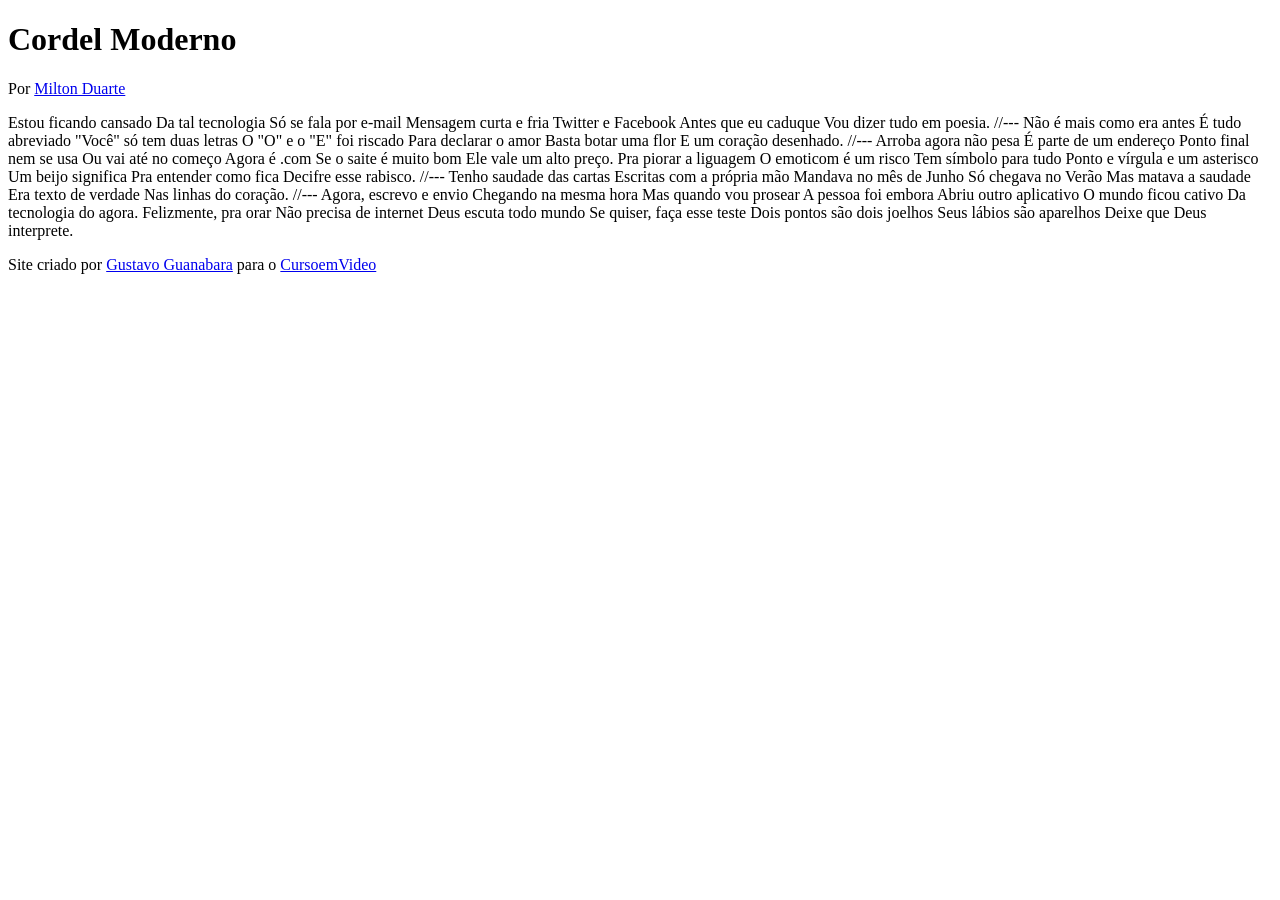
==== html/modulo_3/desafios/index.html @ 78004379 "atualizei desafio 12" ====
<!DOCTYPE html>
<html lang="pt-br">
<head>
    <meta charset="UTF-8">
    <meta name="viewport" content="width=device-width, initial-scale=1.0">
    <title>Cordel Moderno</title>
</head>
<body>
    <header>
        <h1>Cordel Moderno</h1>
        <p>Por <a href="https://www.recantodasletras.com.br/poesias/3186743" target="_blank">Milton Duarte</a></p>
    </header>   

    Estou ficando cansado
    Da tal tecnologia
    Só se fala por e-mail
    Mensagem curta e fria
    Twitter e Facebook
    Antes que eu caduque
    Vou dizer tudo em poesia.

    //---

    Não é mais como era antes
    É tudo abreviado
    "Você" só tem duas letras
    O "O" e o "E" foi riscado
    Para declarar o amor
    Basta botar uma flor
    E um coração desenhado.

    //---

    Arroba agora não pesa
    É parte de um endereço
    Ponto final nem se usa
    Ou vai até no começo
    Agora é .com
    Se o saite é muito bom
    Ele vale um alto preço.

    Pra piorar a liguagem
    O emoticom é um risco
    Tem símbolo para tudo
    Ponto e vírgula e um asterisco
    Um beijo significa
    Pra entender como fica
    Decifre esse rabisco.

    //---

    Tenho saudade das cartas
    Escritas com a própria mão
    Mandava no mês de Junho
    Só chegava no Verão
    Mas matava a saudade
    Era texto de verdade
    Nas linhas do coração.

    //---

    Agora, escrevo e envio
    Chegando na mesma hora
    Mas quando vou prosear
    A pessoa foi embora
    Abriu outro aplicativo
    O mundo ficou cativo
    Da tecnologia do agora.

    Felizmente, pra orar
    Não precisa de internet
    Deus escuta todo mundo
    Se quiser, faça esse teste
    Dois pontos são dois joelhos
    Seus lábios são aparelhos
    Deixe que Deus interprete.

    <footer>
        <p>Site criado por <a href="https://gustavoguanabara.github.io" target="_blank">Gustavo Guanabara</a> para o <a href="https://www.cursoemvideo.com" target="_blank">CursoemVideo</a></p>
    </footer>
</body>
</html>
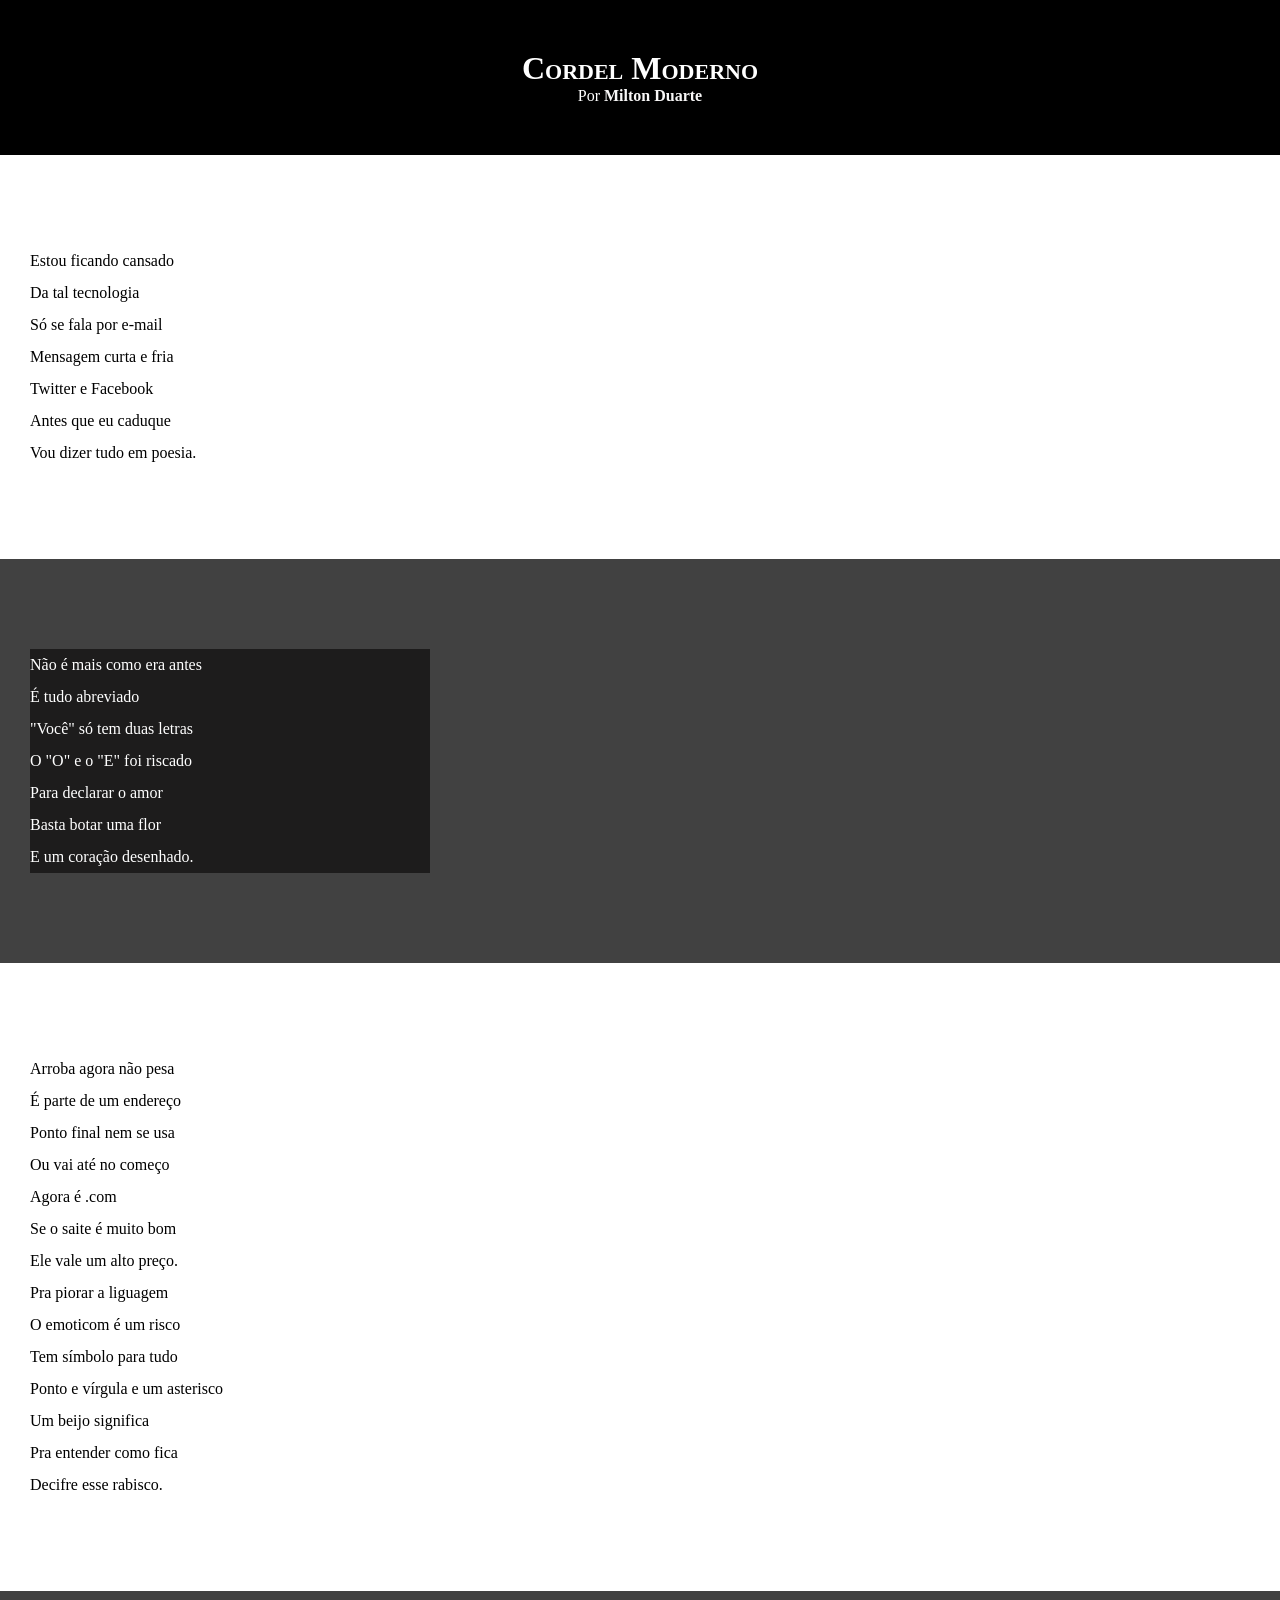
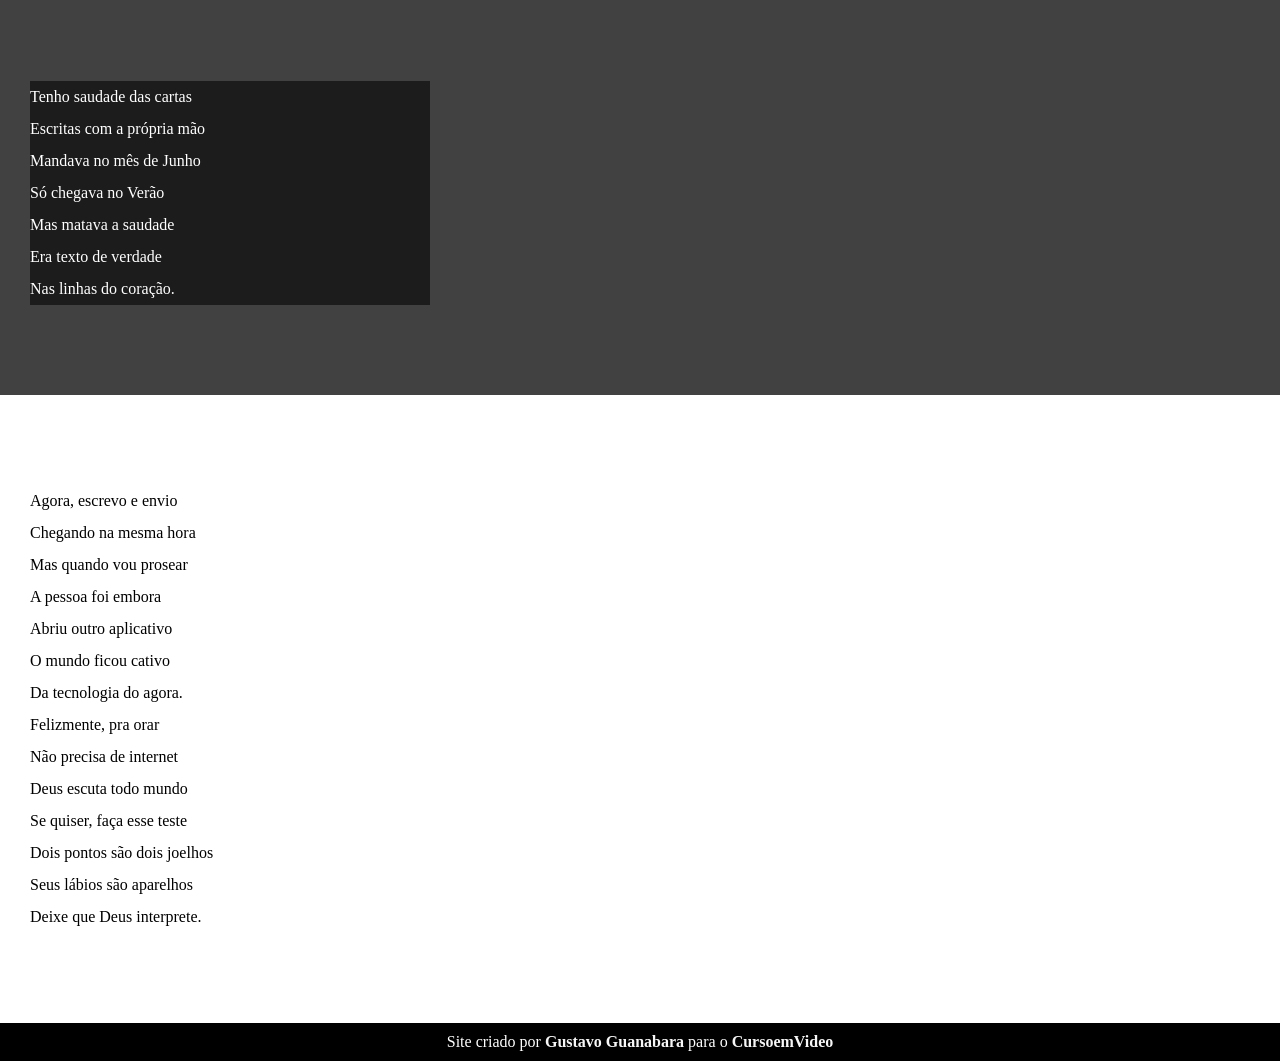
==== commit 013408f7: "atualizei estilo dos textos e blocos" ====
--- a/html/modulo_3/desafios/index.html
+++ b/html/modulo_3/desafios/index.html
@@ -4,6 +4,7 @@
     <meta charset="UTF-8">
     <meta name="viewport" content="width=device-width, initial-scale=1.0">
     <title>Cordel Moderno</title>
+    <link rel="stylesheet" href="estilo/style.css">
 </head>
 <body>
     <header>
@@ -11,69 +12,90 @@
         <p>Por <a href="https://www.recantodasletras.com.br/poesias/3186743" target="_blank">Milton Duarte</a></p>
     </header>   
 
-    Estou ficando cansado
-    Da tal tecnologia
-    Só se fala por e-mail
-    Mensagem curta e fria
-    Twitter e Facebook
-    Antes que eu caduque
-    Vou dizer tudo em poesia.
+    <section class="normal">
+        <p>
+            Estou ficando cansado<br>
+            Da tal tecnologia<br>
+            Só se fala por e-mail<br>
+            Mensagem curta e fria<br>
+            Twitter e Facebook<br>
+            Antes que eu caduque<br>
+            Vou dizer tudo em poesia.
+        </p>
+    </section>
 
-    //---
 
-    Não é mais como era antes
-    É tudo abreviado
-    "Você" só tem duas letras
-    O "O" e o "E" foi riscado
-    Para declarar o amor
-    Basta botar uma flor
-    E um coração desenhado.
+    <section class="imagem">
+        <p>
+            Não é mais como era antes<br>
+            É tudo abreviado<br>
+            "Você" só tem duas letras<br>
+            O "O" e o "E" foi riscado<br>
+            Para declarar o amor<br>
+            Basta botar uma flor<br>
+            E um coração desenhado.
+        </p>
+    </section>
 
-    //---
 
-    Arroba agora não pesa
-    É parte de um endereço
-    Ponto final nem se usa
-    Ou vai até no começo
-    Agora é .com
-    Se o saite é muito bom
-    Ele vale um alto preço.
+    <section class="normal">
+        <p>
+            Arroba agora não pesa<br>
+            É parte de um endereço<br>
+            Ponto final nem se usa<br>
+            Ou vai até no começo<br>
+            Agora é .com<br>
+            Se o saite é muito bom<br>
+            Ele vale um alto preço.
+        </p>
 
-    Pra piorar a liguagem
-    O emoticom é um risco
-    Tem símbolo para tudo
-    Ponto e vírgula e um asterisco
-    Um beijo significa
-    Pra entender como fica
-    Decifre esse rabisco.
+        <p>
+            Pra piorar a liguagem<br>
+            O emoticom é um risco<br>
+            Tem símbolo para tudo<br>
+            Ponto e vírgula e um asterisco<br>
+            Um beijo significa<br>
+            Pra entender como fica<br>
+            Decifre esse rabisco.
+        </p>
+    </section>
 
-    //---
+    
 
-    Tenho saudade das cartas
-    Escritas com a própria mão
-    Mandava no mês de Junho
-    Só chegava no Verão
-    Mas matava a saudade
-    Era texto de verdade
-    Nas linhas do coração.
+    <section class="imagem">
+        <p>
+            Tenho saudade das cartas<br>
+            Escritas com a própria mão<br>
+            Mandava no mês de Junho<br>
+            Só chegava no Verão<br>
+            Mas matava a saudade<br>
+            Era texto de verdade<br>
+            Nas linhas do coração.
+        </p>
+    </section>
 
-    //---
 
-    Agora, escrevo e envio
-    Chegando na mesma hora
-    Mas quando vou prosear
-    A pessoa foi embora
-    Abriu outro aplicativo
-    O mundo ficou cativo
-    Da tecnologia do agora.
+    <section class="normal">
+        <p>
+            Agora, escrevo e envio<br>
+            Chegando na mesma hora<br>
+            Mas quando vou prosear<br>
+            A pessoa foi embora<br>
+            Abriu outro aplicativo<br>
+            O mundo ficou cativo<br>
+            Da tecnologia do agora.
+        </p>
 
-    Felizmente, pra orar
-    Não precisa de internet
-    Deus escuta todo mundo
-    Se quiser, faça esse teste
-    Dois pontos são dois joelhos
-    Seus lábios são aparelhos
-    Deixe que Deus interprete.
+        <p>
+            Felizmente, pra orar<br>
+            Não precisa de internet<br>
+            Deus escuta todo mundo<br>
+            Se quiser, faça esse teste<br>
+            Dois pontos são dois joelhos<br>
+            Seus lábios são aparelhos<br>
+            Deixe que Deus interprete.
+        </p>
+    </section>
 
     <footer>
         <p>Site criado por <a href="https://gustavoguanabara.github.io" target="_blank">Gustavo Guanabara</a> para o <a href="https://www.cursoemvideo.com" target="_blank">CursoemVideo</a></p>
--- a/html/modulo_3/desafios/estilo/style.css
+++ b/html/modulo_3/desafios/estilo/style.css
@@ -0,0 +1,65 @@
+@charset "UTF-8";
+
+* {
+    margin: 0px;
+    padding: 0px;
+}
+
+html, body {
+    min-height: 100vh;
+    background-color: darkgrey;
+}
+
+header {
+    background-color: black;
+    color: white;
+    text-align: center;
+}
+
+header > h1 {
+    padding-top: 50px;
+    font-variant: small-caps;
+}
+
+header > p {
+        padding-bottom: 50px;
+}
+
+header a, footer a {
+    color:rgb(248, 247, 247);
+    text-decoration:none;
+    font-weight: bolder;
+}
+
+header a:hover, footer a:hover {
+    text-decoration: underline;
+}
+
+section {
+    padding-top: 10vh;
+    padding-bottom: 10vh;
+    line-height: 2em;
+    padding-left: 30px;
+}
+
+section.normal{
+    background-color: white;
+    color: black;
+}
+
+section.imagem{
+    background-color: rgb(65, 65, 65);
+    color:white;
+}
+
+section.imagem > p{
+    width: 400px;
+    background-color:rgb(29, 28, 28)
+}
+
+footer {
+    background-color: black;
+    color: white;
+    text-align: center;
+    padding: 10px;
+}
